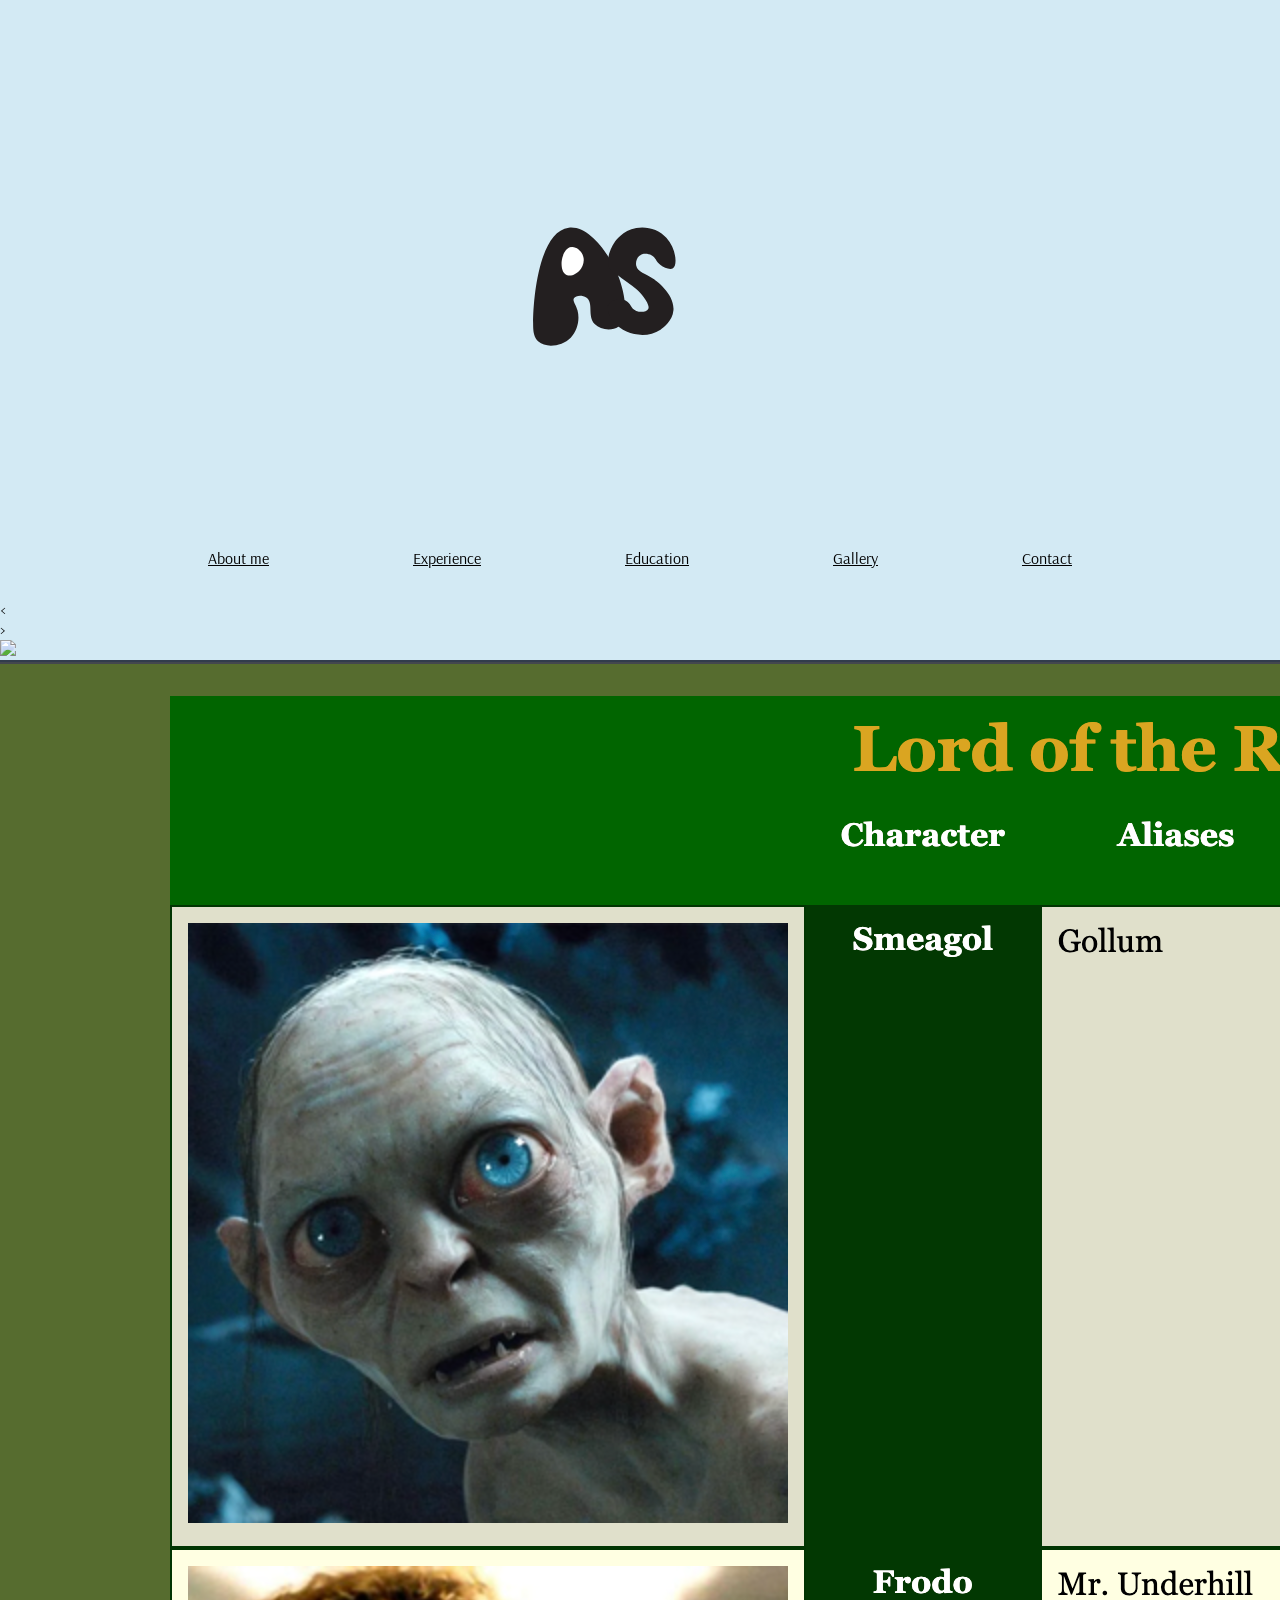
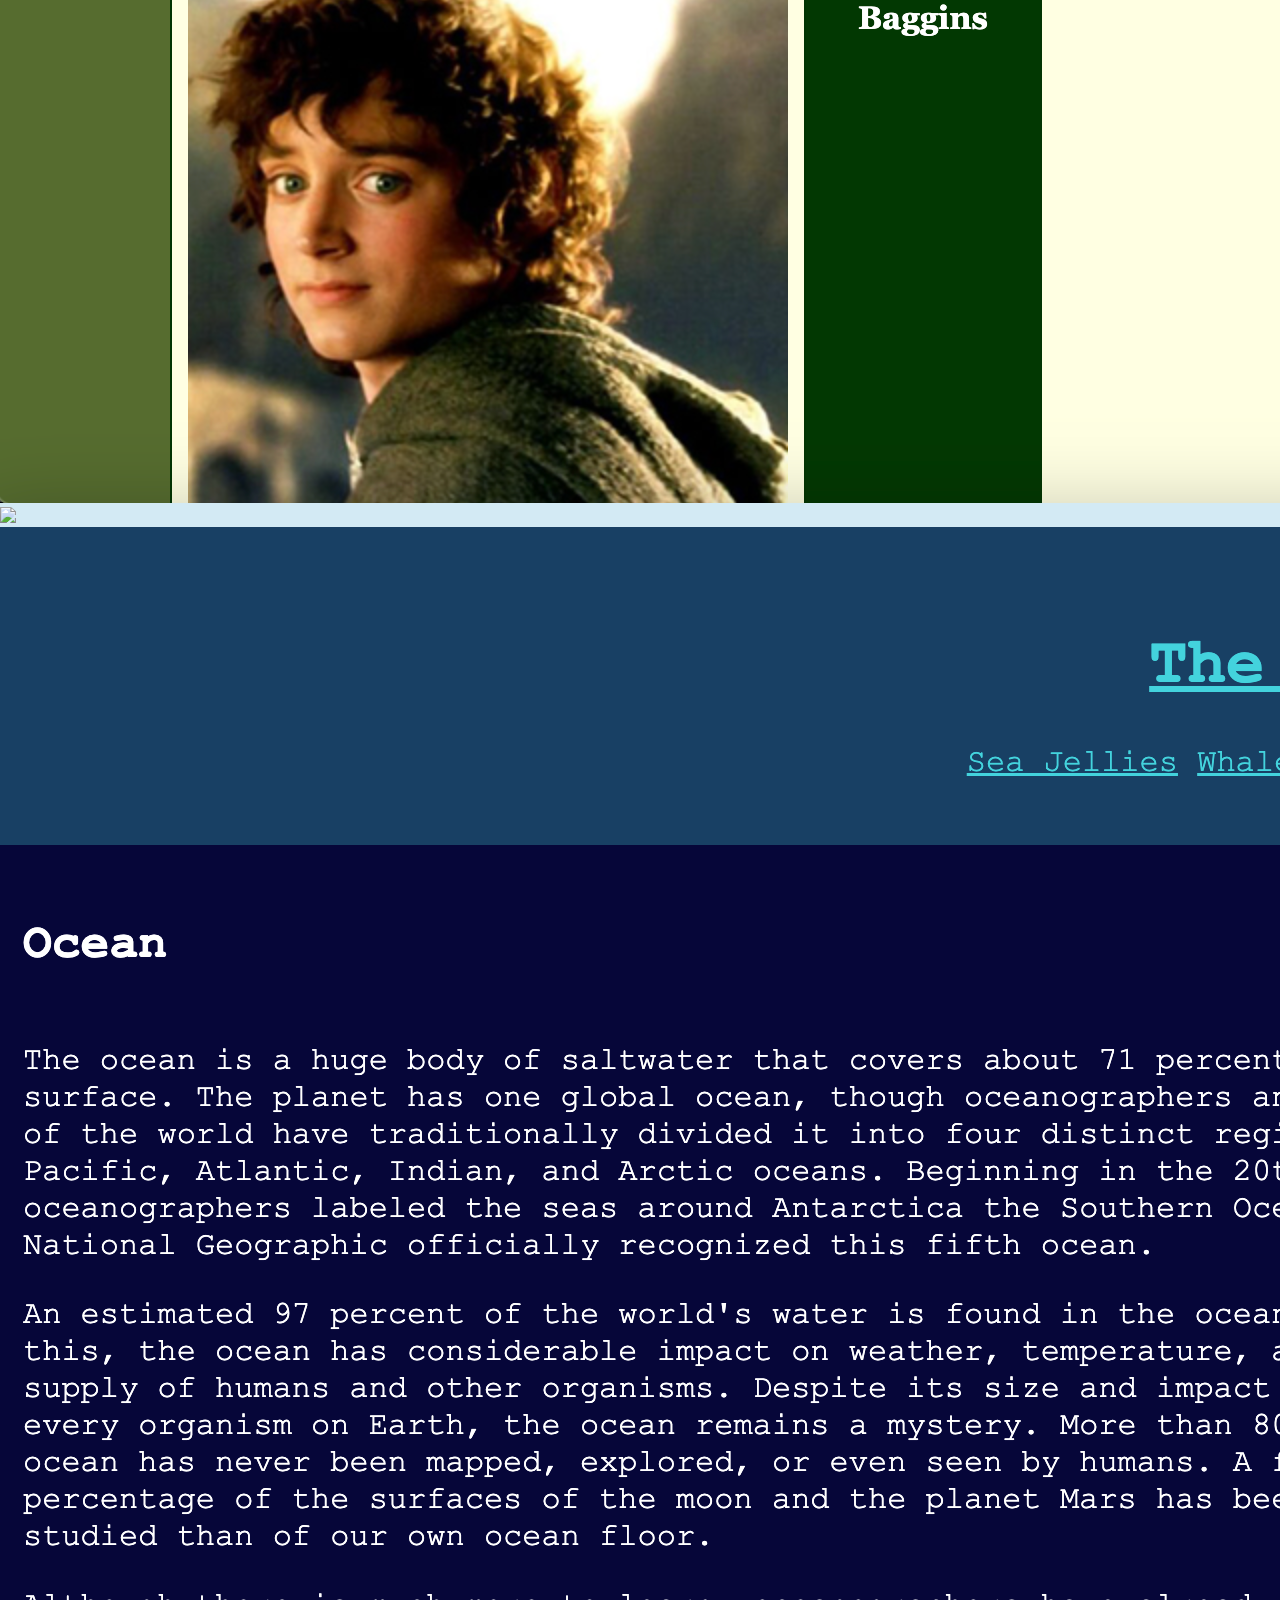
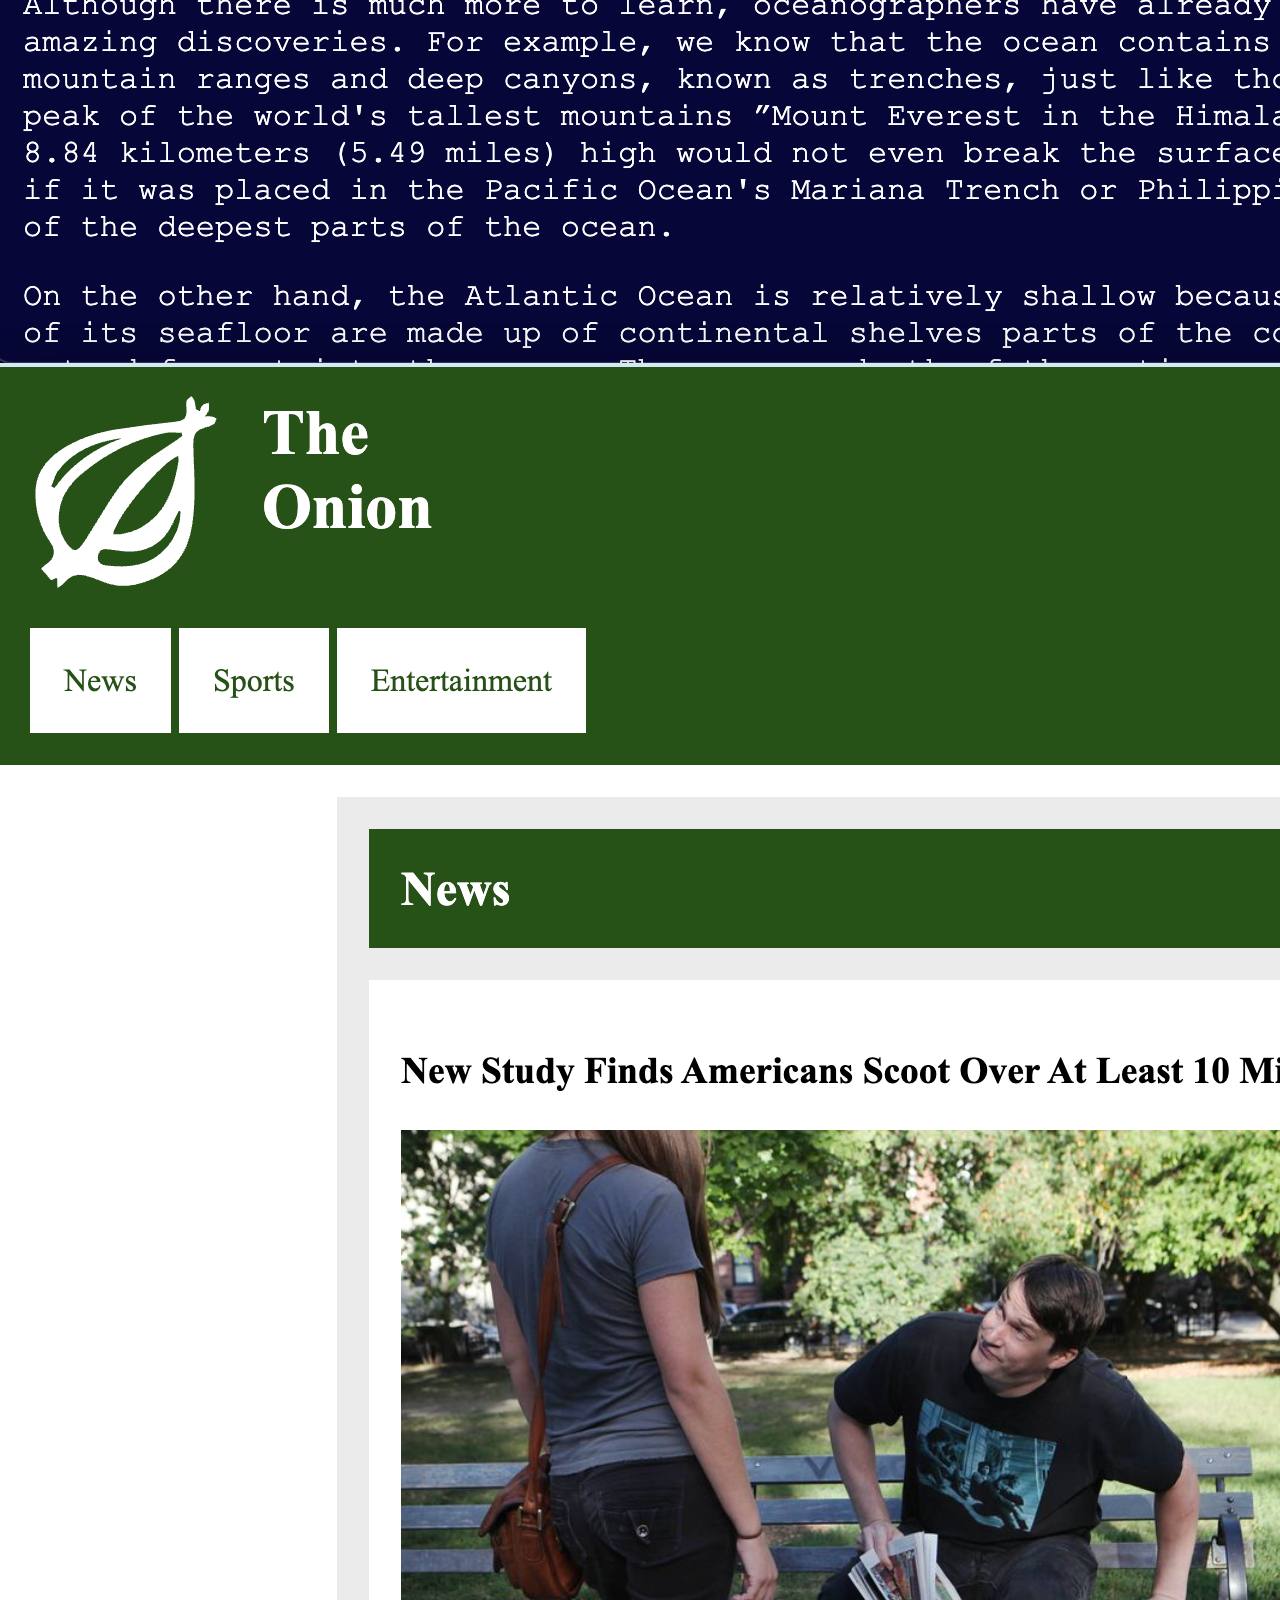
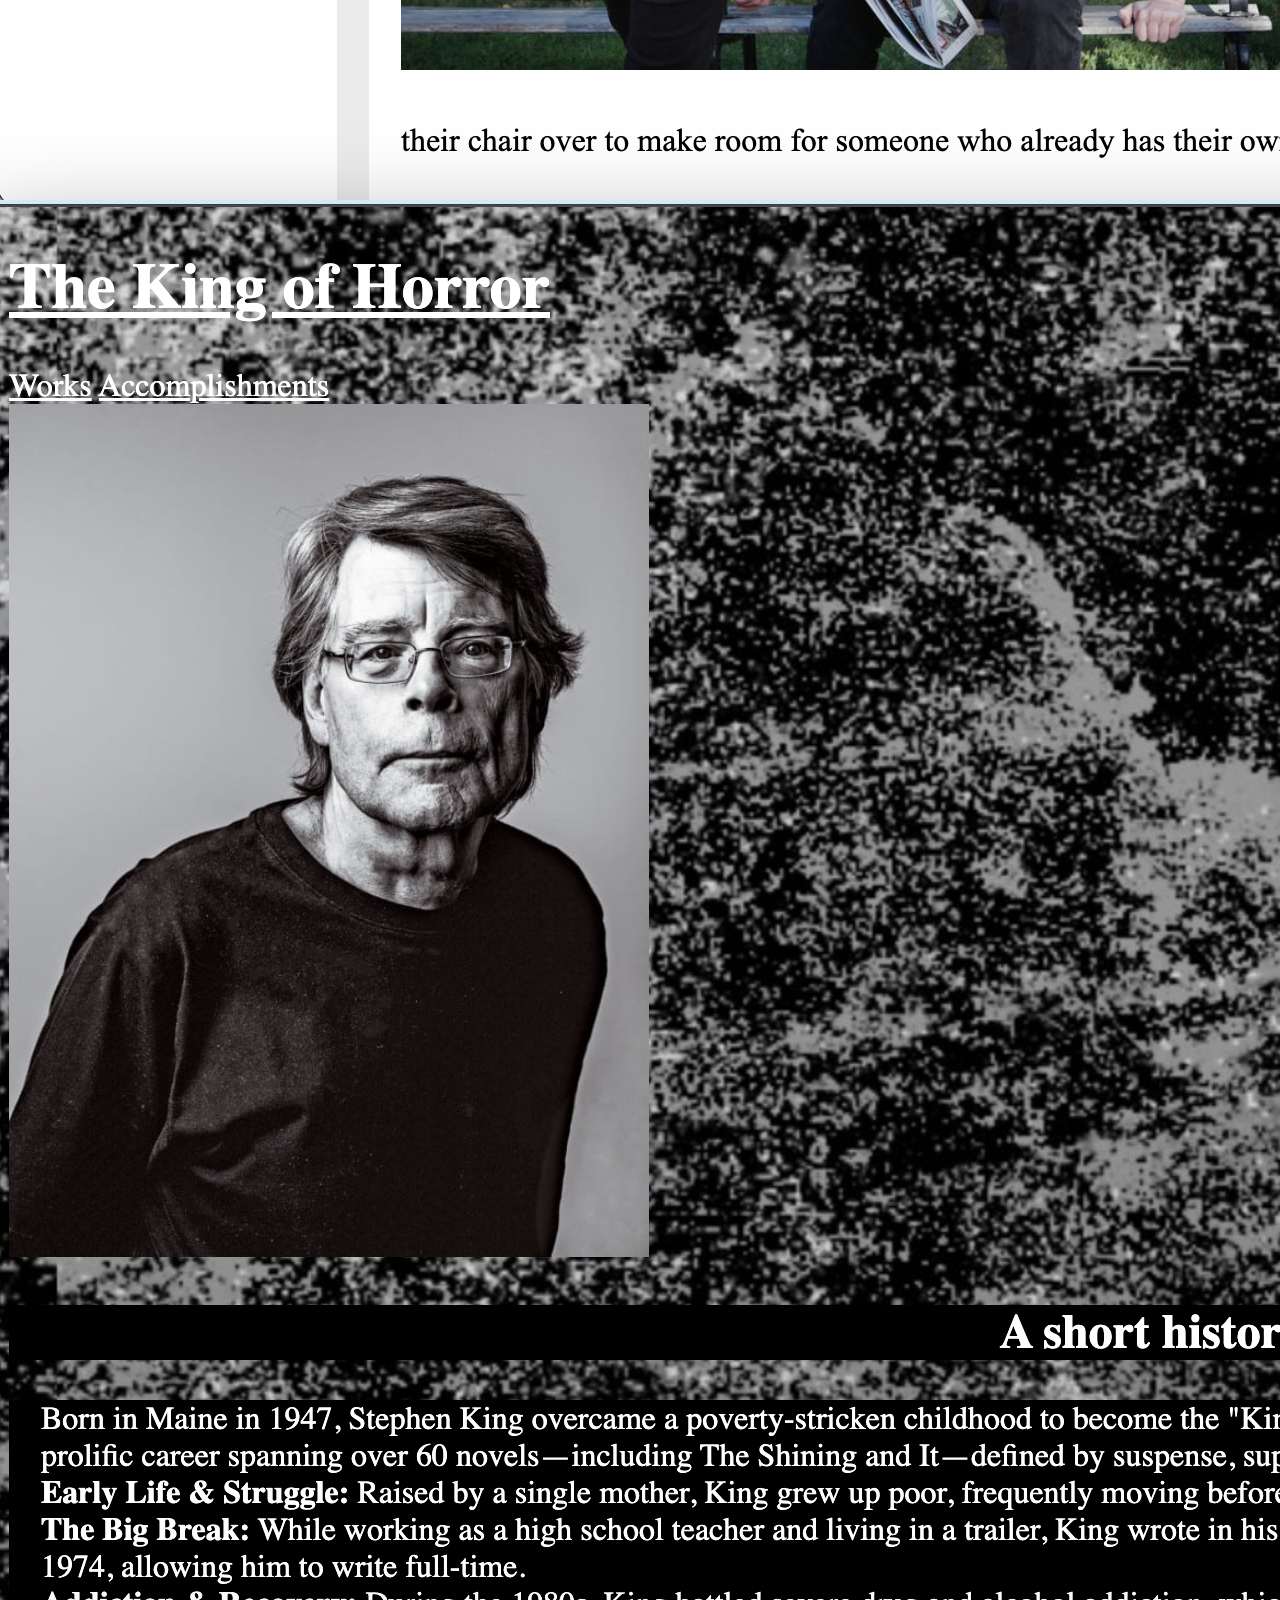
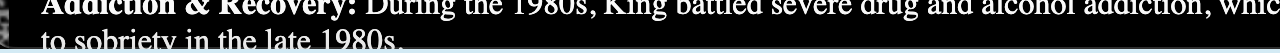
==== portfolio/gallery.html @ 5044a281 "portfolio.pt1" ====
<!DOCTYPE html>
<html lang="en">
    <head>
        <title>Portfolio</title>
        <meta charset="UTF-8">
        <meta name="viewport" content="width=device-width, initial-scale=1.0">
        <link rel="stylesheet" href="stylesheet.css">
        <link rel="preconnect" href="https://fonts.googleapis.com">
        <link rel="preconnect" href="https://fonts.gstatic.com" crossorigin>
        <link href="https://fonts.googleapis.com/css2?family=Arsenal:ital,wght@0,400;0,700;1,400;1,700&family=Gelasio:ital,wght@0,400..700;1,400..700&family=Roboto:ital,wght@0,100..900;1,100..900&display=swap" rel="stylesheet">
    </head>

    <body>
        <header>
            <a href="index.html">
            <img class="logo" src="images/Portfolio Logo.svg" alt="portfolio logo">
            </a>
            <nav class="nav">
                <a href="about.html">About me</a>
                <a href="experience.html">Experience</a>
                <a href="education.html">Education</a>
                <a href="gallery.html"><span>Gallery</span></a>
                <a href="contact.html">Contact</a>
            </nav>
        </header>

        <main>
           <section class="gallery">
            <div class="arrow left">&lt;</div>
            <div class="arrow right">&gt;</div>
            <div class="slide">
                <img src="images/Screenshot 2026-03-27 at 7.15.08 PM.png">
                <img src="images/Screenshot 2026-03-27 at 7.15.47 PM.png">
                <img src="images/Screenshot 2026-03-27 at 7.16.24 PM.png">
                <img src="images/Screenshot 2026-03-27 at 7.29.33 PM.png">
                <img src="images/Screenshot 2026-03-27 at 7.29.59 PM.png">
                <img src="images/Screenshot 2026-03-27 at 7.30.18 PM.png">
                
            </div>
        </section>


        </main>

        <footer>


        </footer>

    </body>


</html>
---- portfolio/stylesheet.css ----
body{
    background-color: #d3eaf4;
    margin: 0;
    color: black;
    font-family: 'Arsenal', sans-serif;
}

.logo{
    max-width: 30vw;
    height: 40vw;
}

header{
    display: flex;
    flex-direction: column;
    justify-content: center;
    align-items: center;
    width: 100%;
    margin: 0 auto;
    padding: 2rem 0;
}

.navbar{
    display: flex;
    flex-direction: column;
    justify-content: space-evenly;
    align-items: center;
    height: 50vh;
}

.navbar a{
    color: black;
}

.header{
    color: black;
    display: flex;
    flex-direction: column;
    justify-content: center;
    align-items: center;
    width: 100%;
    margin: 0 auto;
    padding: 2rem 0;
}

.nav{
    display: flex;
    flex-direction: row;
    justify-content: space-evenly;
    align-items: center;
    width: 90%;
}

.nav a{
    color: black;
}

.about{
    background-color: #2a2e30;
    color: white;
    padding: 1rem;
    display: flex;
    margin: 2rem;
    vertical-align: top;
    border-radius: 12px;
    text-align: center;
}

.about-img{
    display: grid;
    grid-template-columns: 1fr 1fr 1fr;
    gap: 0;
    width: 70%;
    margin: 2rem auto;
    border: black solid 3px;
    border-radius: 12px;
}

.about-img img{
    width: 100%;
    height: 100%;
    display: block;
    object-fit: cover;
    border-radius: 12px;
}

.experience{
    background-color: #2a2e30;
    color: white;
    padding: 1rem;
    display: flex;
    margin: 2rem;
    vertical-align: middle;
    border-radius: 12px;
    text-align: center;
}

.education{
    background-color: #2a2e30;
    color: white;
    padding: 1rem;
    display: flex;
    margin: 2rem;
    vertical-align: middle;
    border-radius: 12px;
    justify-content: center;
    align-items: center;
    text-align: center;
}


.education-img {
    width: 70%;
    margin: 2rem auto;
}

.education-img img{
    width: 100%;
    height: auto;
    object-fit: contain;
    display: block;
    border-radius: 12px;
}
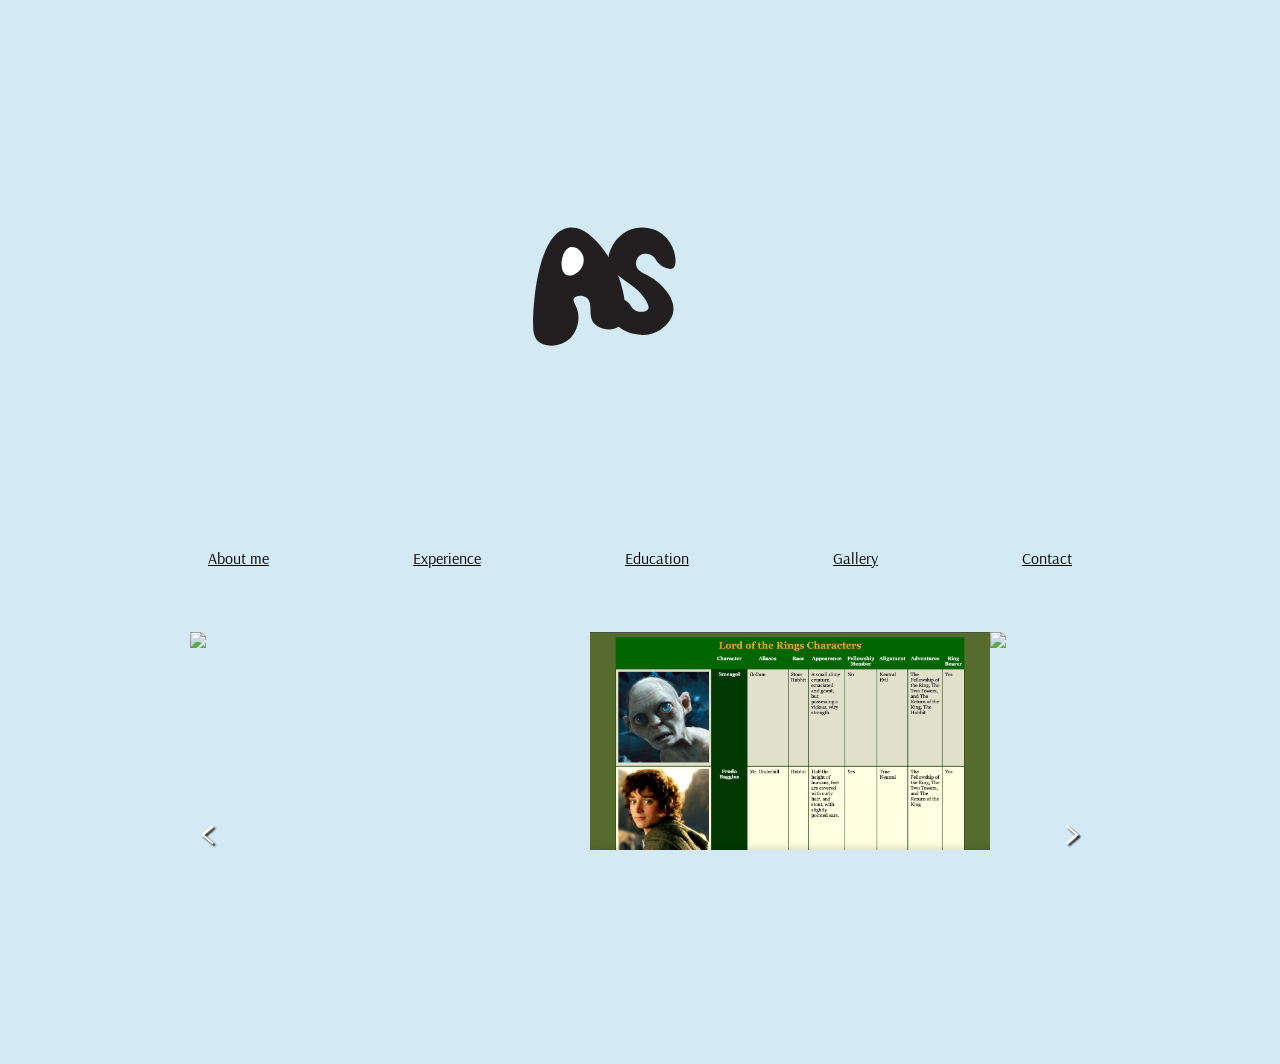
==== commit 512f5b21: "portfolio progress" ====
--- a/portfolio/gallery.html
+++ b/portfolio/gallery.html
@@ -6,6 +6,7 @@
         <meta name="viewport" content="width=device-width, initial-scale=1.0">
         <link rel="stylesheet" href="stylesheet.css">
         <link rel="preconnect" href="https://fonts.googleapis.com">
+        <script src="scripts.js"></script>
         <link rel="preconnect" href="https://fonts.gstatic.com" crossorigin>
         <link href="https://fonts.googleapis.com/css2?family=Arsenal:ital,wght@0,400;0,700;1,400;1,700&family=Gelasio:ital,wght@0,400..700;1,400..700&family=Roboto:ital,wght@0,100..900;1,100..900&display=swap" rel="stylesheet">
     </head>
--- a/portfolio/stylesheet.css
+++ b/portfolio/stylesheet.css
@@ -120,4 +120,49 @@
     object-fit: contain;
     display: block;
     border-radius: 12px;
+}
+
+.gallery{
+    position: relative;
+    width: 80%;
+    max-width: 900px;
+    height: 400px;
+    margin: 2rem auto;
+    overflow: hidden;
+}
+
+.gallery .slide{
+    left: 0;
+    display: flex;
+    position: absolute;
+    top: 0;
+    overflow: hidden;
+    width: max-content;
+}
+
+.arrow{
+    position: absolute;
+    font-size: 3rem;
+    font-family: 'Arsenal', sans-serif;
+    color: white;
+    text-shadow: 2px 2px 2px black;
+    cursor: pointer;
+    z-index: 1;
+    top: 50%;
+    transform: translateY(-50%);
+}
+
+.left{
+    left: .5rem;
+}
+
+.right{
+    right: .5rem;
+}
+
+.gallery img{
+    width: 400px;
+    height: auto;
+    object-fit: cover;
+    display: block;
 }
